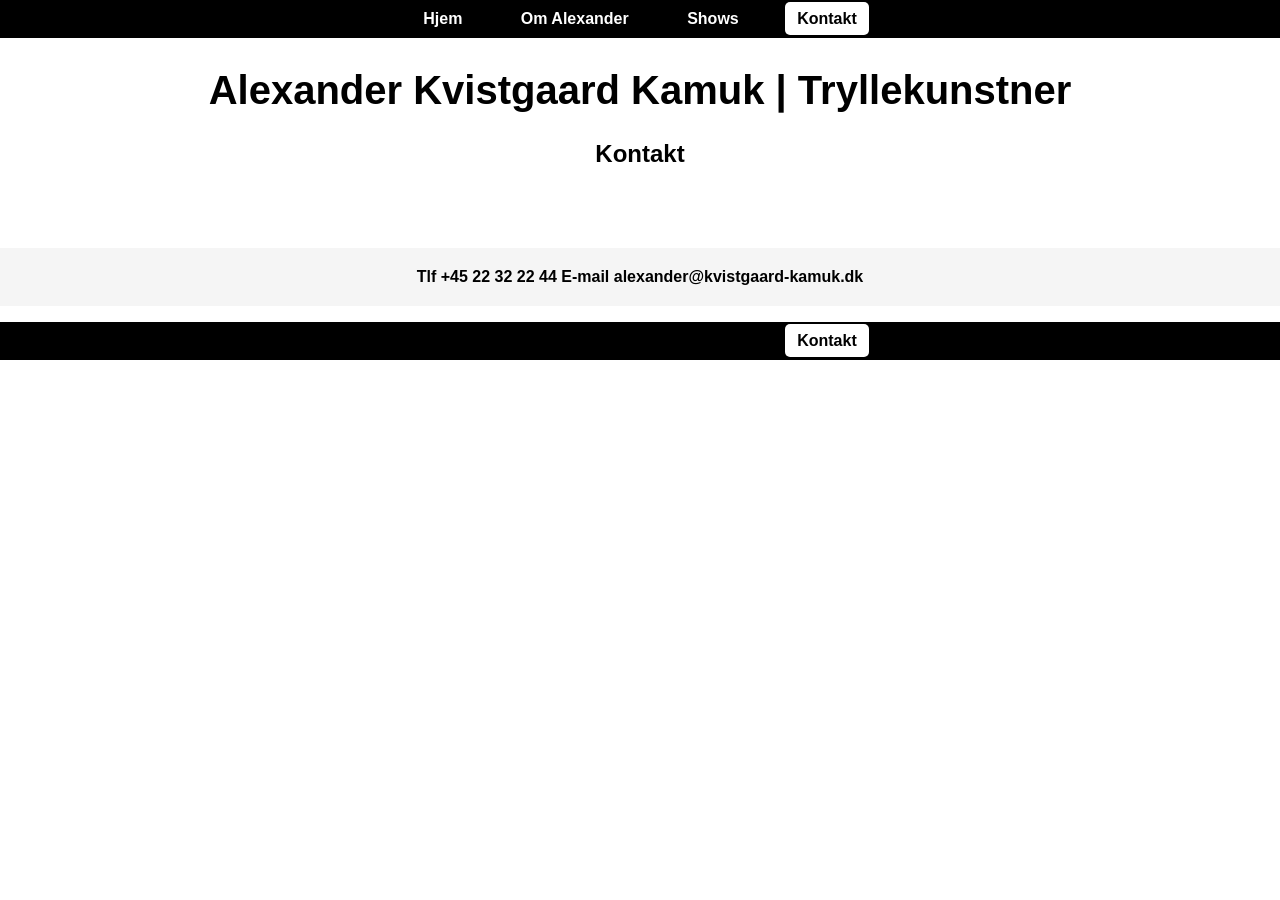
==== kontakt.html @ c065ff31 "minor fixes" ====
<!doctype html>
<html>
  <head>
    <title>Alexander Kvistgaard Kamuk - Tryllekunstner</title>
    <link rel="stylesheet" href="style.css" />
    <link rel="icon" type="image/x-icon" href="images/favicon3.ico" />
    <meta name="viewport" content="width=device-width, initial-scale=1.0" />
  </head>
  <body>
    <header>
      <nav>
        <a href="index.html">Hjem</a>
        <a href="om.html">Om Alexander</a>
        <a href="shows.html">Shows</a>
        <a href="kontakt.html" class="active">Kontakt</a>
      </nav>
    </header>

    <main>
      <h1>Alexander Kvistgaard Kamuk | Tryllekunstner</h1>
      <h2>Kontakt</h2>
    </main>

    <footer>
      <p>
        Tlf <a href="tel:+4522322244">+45 22 32 22 44</a> E-mail
        <a href="mailto:alexander@kvistgaard-kamuk.dk"
          >alexander@kvistgaard-kamuk.dk</a
        >
      </p>
      <nav>
        <a href="index.html">Hjem</a>
        <a href="om.html">Om Alexander</a>
        <a href="shows.html">Shows</a>
        <a href="kontakt.html" class="active">Kontakt</a>
      </nav>
    </footer>
  </body>
</html>
---- style.css ----
body {
  background-color: white;
  margin: 0;
  font-family: Arial, Helvetica, sans-serif;
}

h1 {
  font-size: 2.5rem;
  text-align: center;
  margin-top: 10px;
}
img {
  display: block;
  margin: 20px auto;
  width: 800px;
  max-width: 90%;
  height: auto;
  border-radius: 10px;
}

nav {
  text-align: center;
  background-color: black;
  padding: 10px;
}

nav a {
  color: white;
  text-decoration: none;
  margin: 0 15px;
  font-weight: bold;
  padding: 8px 12px;
  border-radius: 5px;
  transition: 0.3s;
}

nav a:hover {
  background-color: white;
  color: black;
}

nav a.active {
  background-color: white;
  color: black;
}

.hero {
  background-image: url(images/alexander_med_kort.jpg);
  background-repeat: no-repeat;
  background-attachment: fixed;
  background-size: cover;
  background-position: center;
  height: 80vh;
  position: relative;
}
.hero::before {
  content: "";
  position: absolute;
  inset: 0;
  background: rgba(0, 0, 0, 0.4);
}

@media (max-width: 600px) {
  .hero-text {
    position: absolute;
    bottom: 10%;
    left: 5%;
    color: white;
    z-index: 1;
  }

  .hero-text h1 {
    font-size: 2rem;
    margin: 0;
  }
}
  .hero-text {
    position: absolute;
    bottom: 20%;
    left: 10%;
    color: white;
    z-index: 1;
  }
main {
  padding: 20px;
  max-width: 1000px;
  margin: auto;
}
main h2 {
  text-align: center;
}

footer p {
  text-align: center;
  font-weight: bold;
  margin-top: 40px;
  padding: 20px 0;
  background-color: #f5f5f5;
}

footer a {
    color: black;
    text-decoration: none;
}

footer a:hover {
    text-decoration: underline;
}
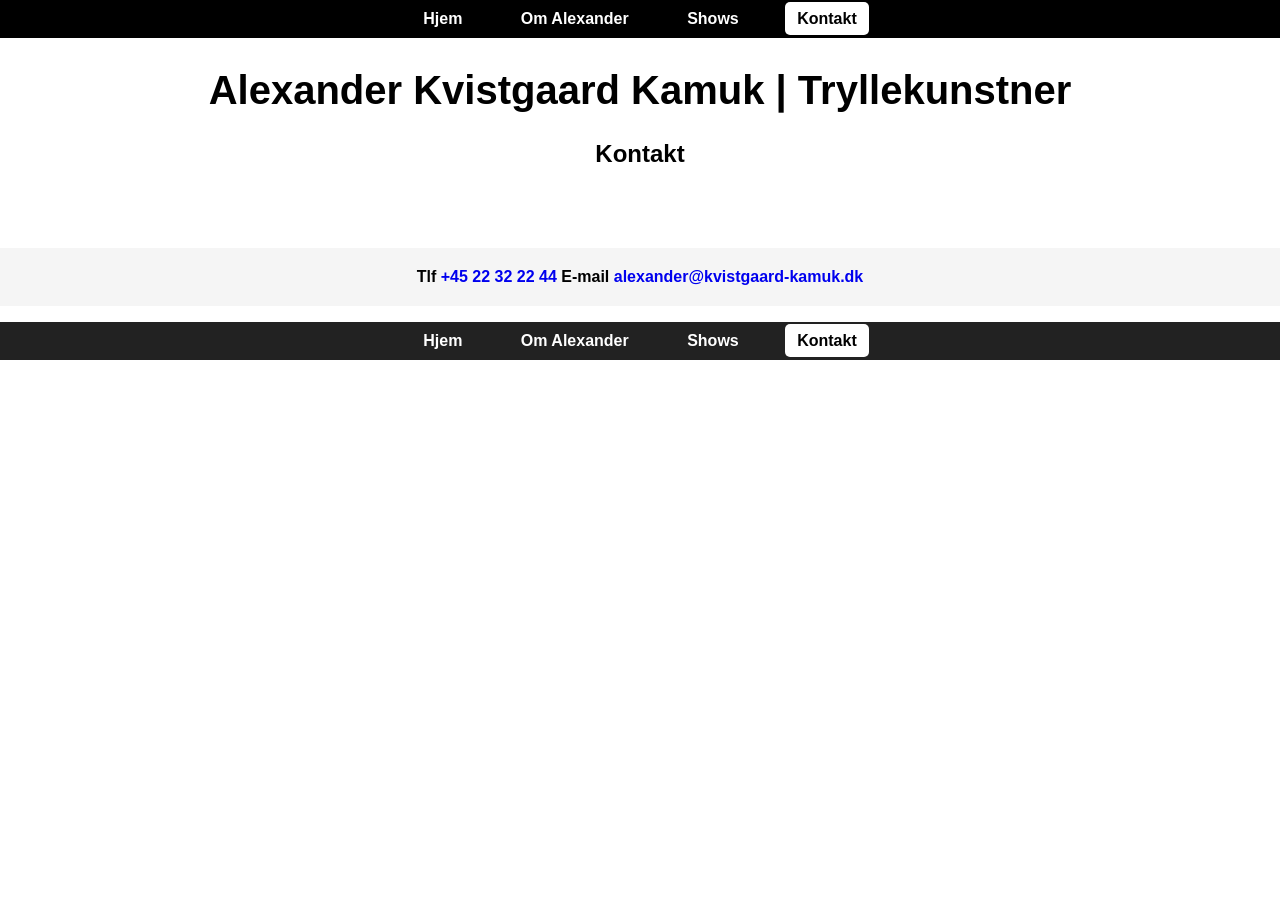
==== commit c55ddd86: "favicon changes" ====
--- a/kontakt.html
+++ b/kontakt.html
@@ -3,7 +3,7 @@
   <head>
     <title>Alexander Kvistgaard Kamuk - Tryllekunstner</title>
     <link rel="stylesheet" href="style.css" />
-    <link rel="icon" type="image/x-icon" href="images/favicon3.ico" />
+    <link rel="icon" type="image/x-icon" href="images/favicon10.ico" />
     <meta name="viewport" content="width=device-width, initial-scale=1.0" />
   </head>
   <body>
--- a/style.css
+++ b/style.css
@@ -1,5 +1,6 @@
 body {
   background-color: white;
+  color: black;
   margin: 0;
   font-family: Arial, Helvetica, sans-serif;
 }
@@ -35,8 +36,9 @@
 }
 
 nav a:hover {
-  background-color: white;
+  background-color: gold;
   color: black;
+  text-decoration: underline;
 }
 
 nav a.active {
@@ -50,7 +52,7 @@
   background-attachment: fixed;
   background-size: cover;
   background-position: center;
-  height: 80vh;
+  height: 100vh;
   position: relative;
 }
 .hero::before {
@@ -74,13 +76,13 @@
     margin: 0;
   }
 }
-  .hero-text {
-    position: absolute;
-    bottom: 20%;
-    left: 10%;
-    color: white;
-    z-index: 1;
-  }
+.hero-text {
+  position: absolute;
+  bottom: 20%;
+  left: 10%;
+  color: white;
+  z-index: 1;
+}
 main {
   padding: 20px;
   max-width: 1000px;
@@ -90,6 +92,9 @@
   text-align: center;
 }
 
+main h3 {
+  text-align: center;
+}
 footer p {
   text-align: center;
   font-weight: bold;
@@ -98,11 +103,22 @@
   background-color: #f5f5f5;
 }
 
-footer a {
-    color: black;
-    text-decoration: none;
+footer p a {
+  text-decoration: none;
 }
 
-footer a:hover {
-    text-decoration: underline;
+footer p a:hover {
+  text-decoration: underline;
 }
+
+footer nav a {
+  color: white;
+  text-decoration: none;
+}
+footer nav a:hover {
+  text-decoration: underline;
+}
+
+footer nav {
+  background-color: #222;
+}
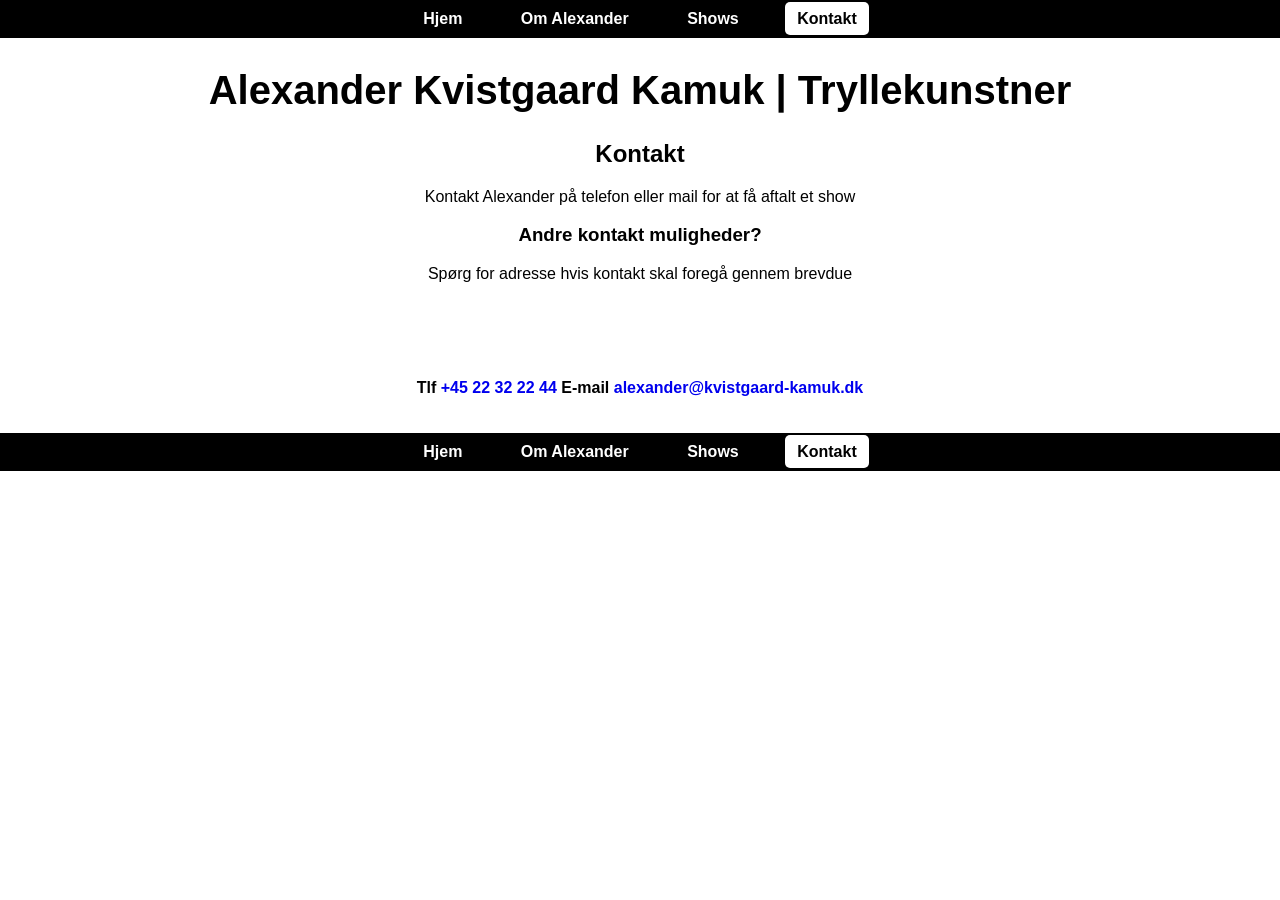
==== commit 991c5b20: "forgot to branch out, but features added" ====
--- a/kontakt.html
+++ b/kontakt.html
@@ -19,6 +19,9 @@
     <main>
       <h1>Alexander Kvistgaard Kamuk | Tryllekunstner</h1>
       <h2>Kontakt</h2>
+      <p style="text-align: center;">Kontakt Alexander på telefon eller mail for at få aftalt et show</p>
+      <h3>Andre kontakt muligheder?</h3>
+      <p style="text-align: center;">Spørg for adresse hvis kontakt skal foregå gennem brevdue</p>
     </main>
 
     <footer>
--- a/style.css
+++ b/style.css
@@ -47,12 +47,14 @@
 }
 
 .hero {
+  overflow: hidden;
   background-image: url(images/alexander_med_kort.jpg);
   background-repeat: no-repeat;
   background-attachment: fixed;
   background-size: cover;
   background-position: center;
   height: 100vh;
+  width: 100%;
   position: relative;
 }
 .hero::before {
@@ -62,6 +64,13 @@
   background: rgba(0, 0, 0, 0.4);
 }
 
+.hero-text {
+  position: absolute;
+  bottom: 20%;
+  left: 10%;
+  color: white;
+  z-index: 1;
+}
 @media (max-width: 600px) {
   .hero-text {
     position: absolute;
@@ -76,13 +85,6 @@
     margin: 0;
   }
 }
-.hero-text {
-  position: absolute;
-  bottom: 20%;
-  left: 10%;
-  color: white;
-  z-index: 1;
-}
 main {
   padding: 20px;
   max-width: 1000px;
@@ -95,12 +97,13 @@
 main h3 {
   text-align: center;
 }
+
 footer p {
   text-align: center;
   font-weight: bold;
   margin-top: 40px;
   padding: 20px 0;
-  background-color: #f5f5f5;
+  background-color: white;
 }
 
 footer p a {
@@ -120,5 +123,5 @@
 }
 
 footer nav {
-  background-color: #222;
+  background-color: black;
 }
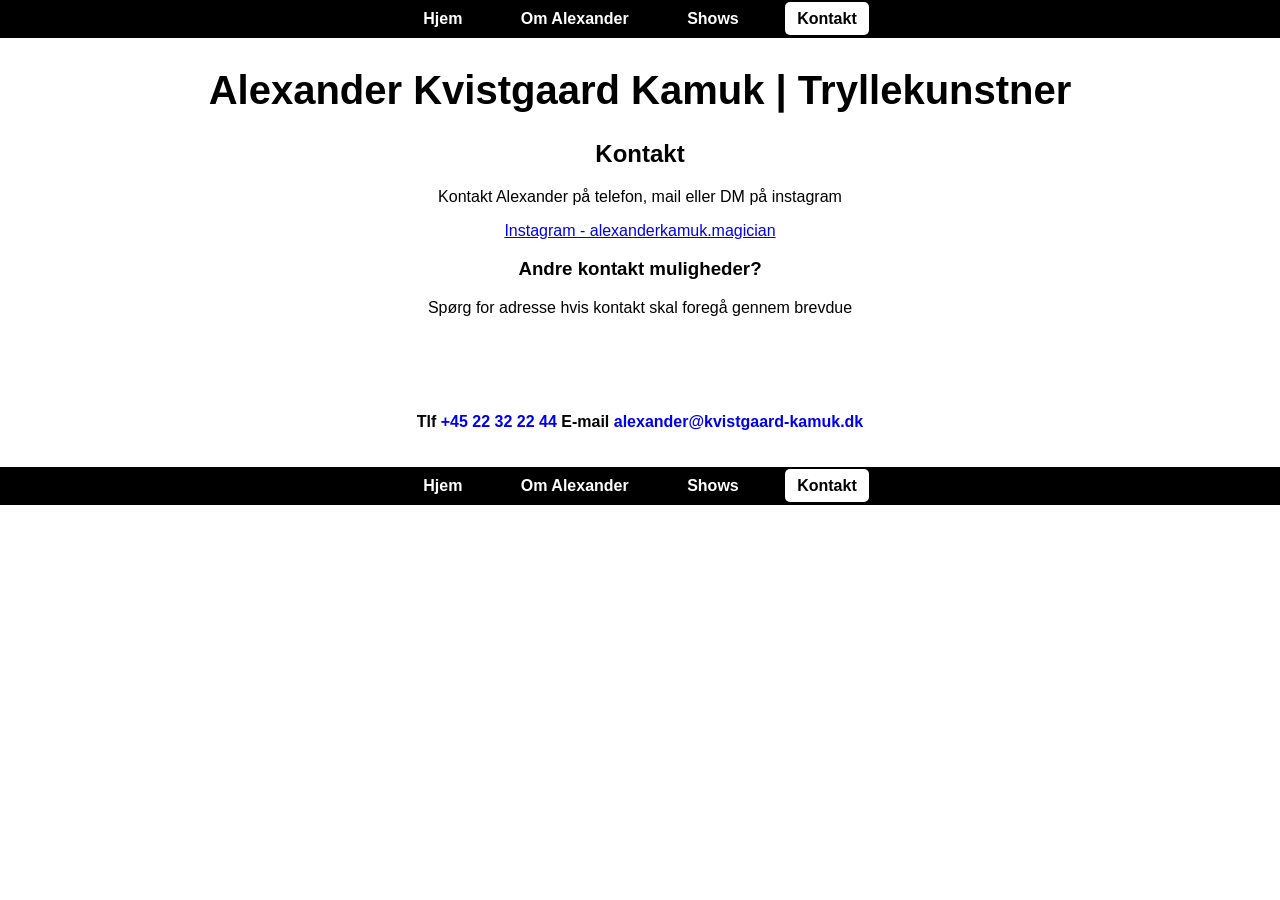
==== commit ea93d065: "mindre ændrinnger" ====
--- a/kontakt.html
+++ b/kontakt.html
@@ -19,9 +19,12 @@
     <main>
       <h1>Alexander Kvistgaard Kamuk | Tryllekunstner</h1>
       <h2>Kontakt</h2>
-      <p style="text-align: center;">Kontakt Alexander på telefon eller mail for at få aftalt et show</p>
+      <p style="text-align: center;">Kontakt Alexander på telefon, mail eller DM på instagram</p>
+      <p style="text-align: center;"><a style="text-align: center; " href="https://www.instagram.com/alexanderkamuk.magician?utm_source=qr">Instagram - alexanderkamuk.magician</a></p>
+
       <h3>Andre kontakt muligheder?</h3>
       <p style="text-align: center;">Spørg for adresse hvis kontakt skal foregå gennem brevdue</p>
+
     </main>
 
     <footer>
--- a/style.css
+++ b/style.css
@@ -50,40 +50,45 @@
   overflow: hidden;
   background-image: url(images/alexander_med_kort.jpg);
   background-repeat: no-repeat;
-  background-attachment: fixed;
-  background-size: cover;
-  background-position: center;
+  background-attachment: scroll;
+  background-size: contain;
+
+
   height: 100vh;
   width: 100%;
+
   position: relative;
+
+  display: flex;
+  align-items: flex-end;
 }
 .hero::before {
   content: "";
   position: absolute;
   inset: 0;
-  background: rgba(0, 0, 0, 0.4);
+  background: rgba(0, 0, 0, 0);
+}
+.hero-text {
+  position: relative;
+  padding: 20px;
+  color: black;
+  z-index: 1;
+  max-width: 900px;
 }
 
-.hero-text {
-  position: absolute;
-  bottom: 20%;
-  left: 10%;
-  color: white;
-  z-index: 1;
+@media (max-width: 600px) {
+ .hero {
+  background-attachment: scroll;
 }
-@media (max-width: 600px) {
   .hero-text {
-    position: absolute;
-    bottom: 10%;
-    left: 5%;
-    color: white;
-    z-index: 1;
+    padding: 15px;
+}
+
+  .hero-text h1 {
+    font-size: 1.8rem;
+    margin: 0;
   }
 
-  .hero-text h1 {
-    font-size: 2rem;
-    margin: 0;
-  }
 }
 main {
   padding: 20px;
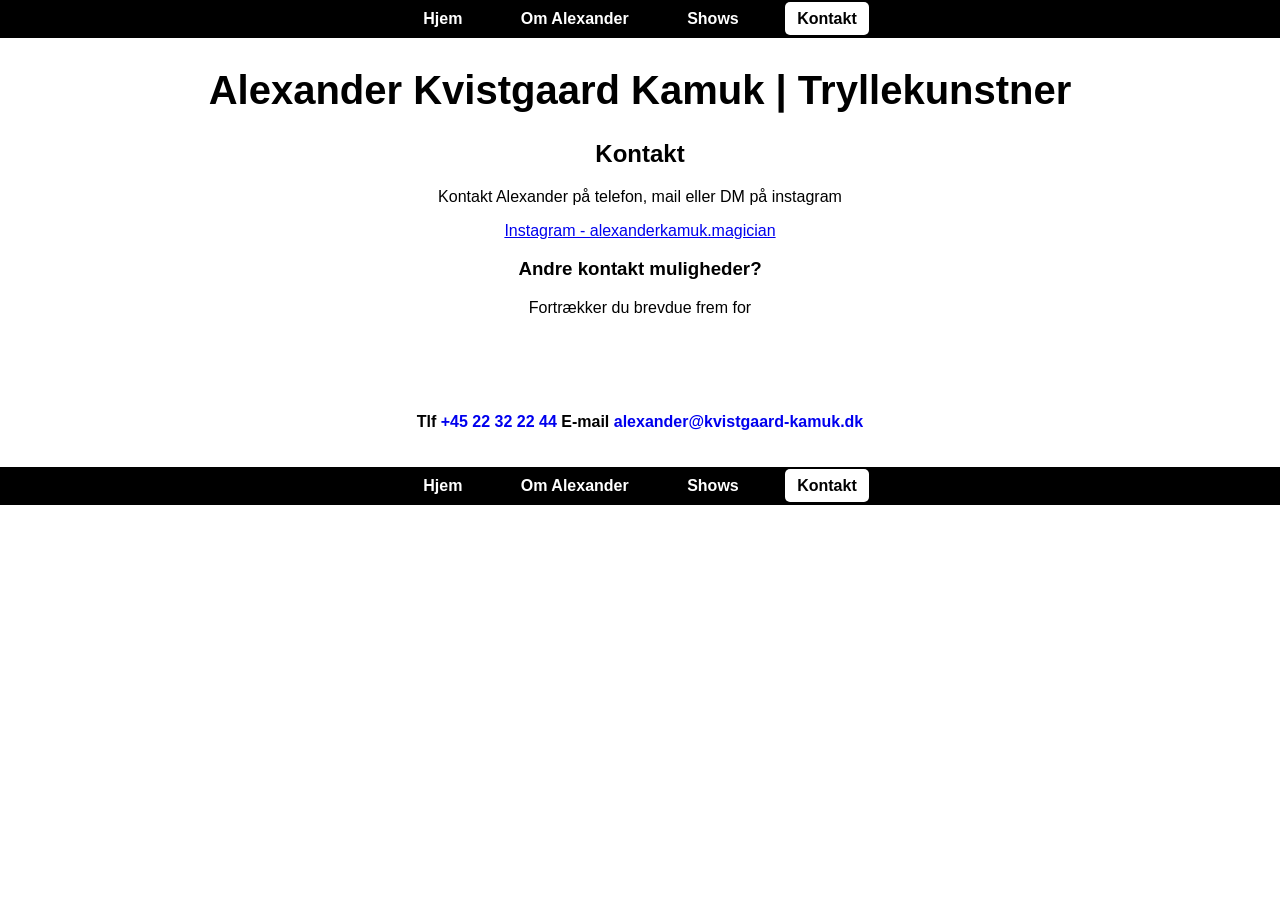
==== commit 97a52d7a: "pictures added" ====
--- a/kontakt.html
+++ b/kontakt.html
@@ -23,7 +23,7 @@
       <p style="text-align: center;"><a style="text-align: center; " href="https://www.instagram.com/alexanderkamuk.magician?utm_source=qr">Instagram - alexanderkamuk.magician</a></p>
 
       <h3>Andre kontakt muligheder?</h3>
-      <p style="text-align: center;">Spørg for adresse hvis kontakt skal foregå gennem brevdue</p>
+      <p style="text-align: center;">Fortrækker du brevdue frem for </p>
 
     </main>
 
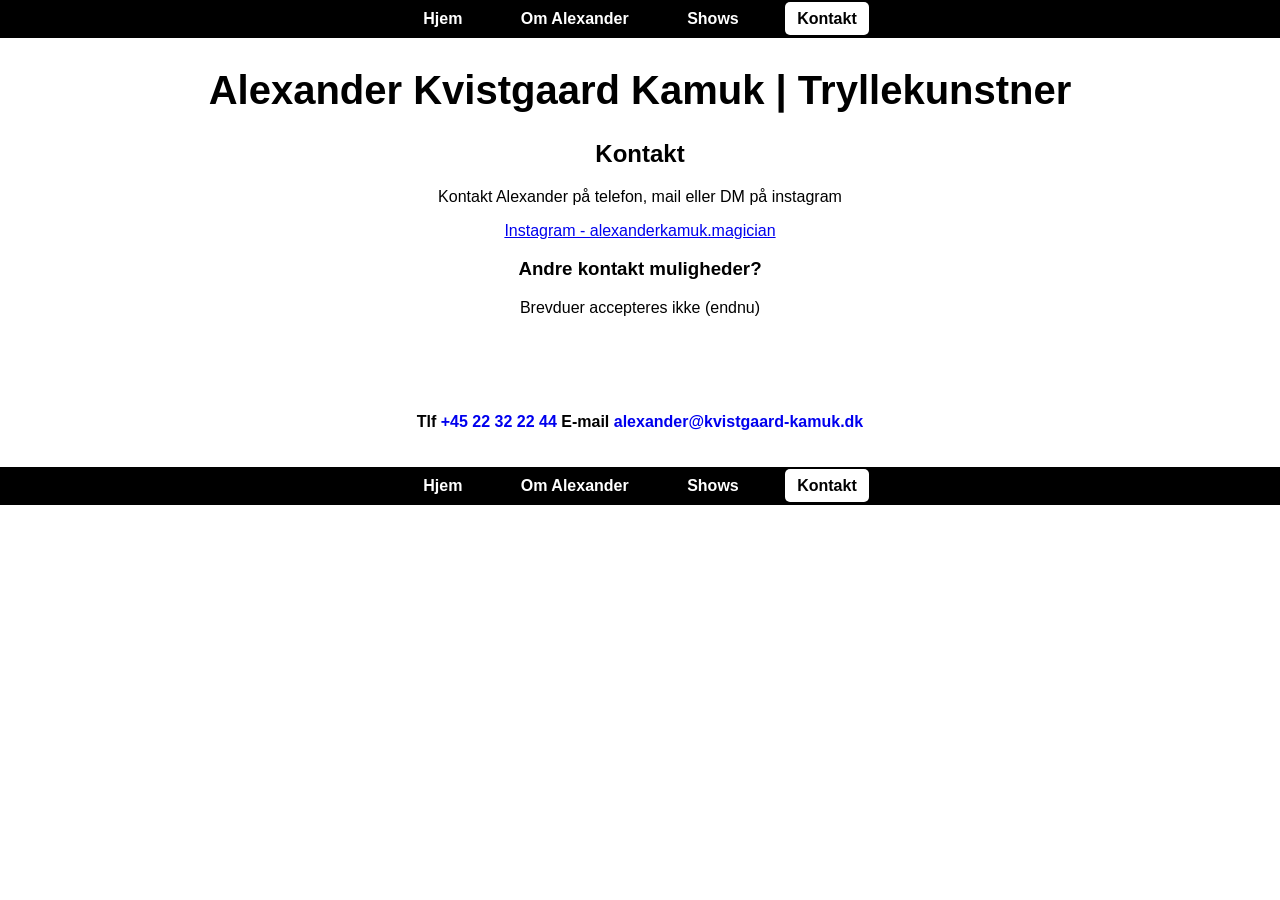
==== commit 3a38c00c: "small fixes" ====
--- a/kontakt.html
+++ b/kontakt.html
@@ -3,7 +3,7 @@
   <head>
     <title>Alexander Kvistgaard Kamuk - Tryllekunstner</title>
     <link rel="stylesheet" href="style.css" />
-    <link rel="icon" type="image/x-icon" href="images/favicon10.ico" />
+    <link rel="icon" type="image/x-icon" href="img/favicon10.ico" />
     <meta name="viewport" content="width=device-width, initial-scale=1.0" />
   </head>
   <body>
@@ -23,7 +23,7 @@
       <p style="text-align: center;"><a style="text-align: center; " href="https://www.instagram.com/alexanderkamuk.magician?utm_source=qr">Instagram - alexanderkamuk.magician</a></p>
 
       <h3>Andre kontakt muligheder?</h3>
-      <p style="text-align: center;">Fortrækker du brevdue frem for </p>
+      <p style="text-align: center;">Brevduer accepteres ikke (endnu)</p>
 
     </main>
 
--- a/style.css
+++ b/style.css
@@ -48,10 +48,11 @@
 
 .hero {
   overflow: hidden;
-  background-image: url(images/alexander_med_kort.jpg);
+  background-image: url(img/alexander_med_kort.jpg);
   background-repeat: no-repeat;
   background-attachment: scroll;
-  background-size: contain;
+  background-size: cover;
+  background-position: center;
 
 
   height: 100vh;
@@ -60,7 +61,7 @@
   position: relative;
 
   display: flex;
-  align-items: flex-end;
+  align-items: flex-start;
 }
 .hero::before {
   content: "";
@@ -71,7 +72,7 @@
 .hero-text {
   position: relative;
   padding: 20px;
-  color: black;
+  color: whitesmoke;
   z-index: 1;
   max-width: 900px;
 }
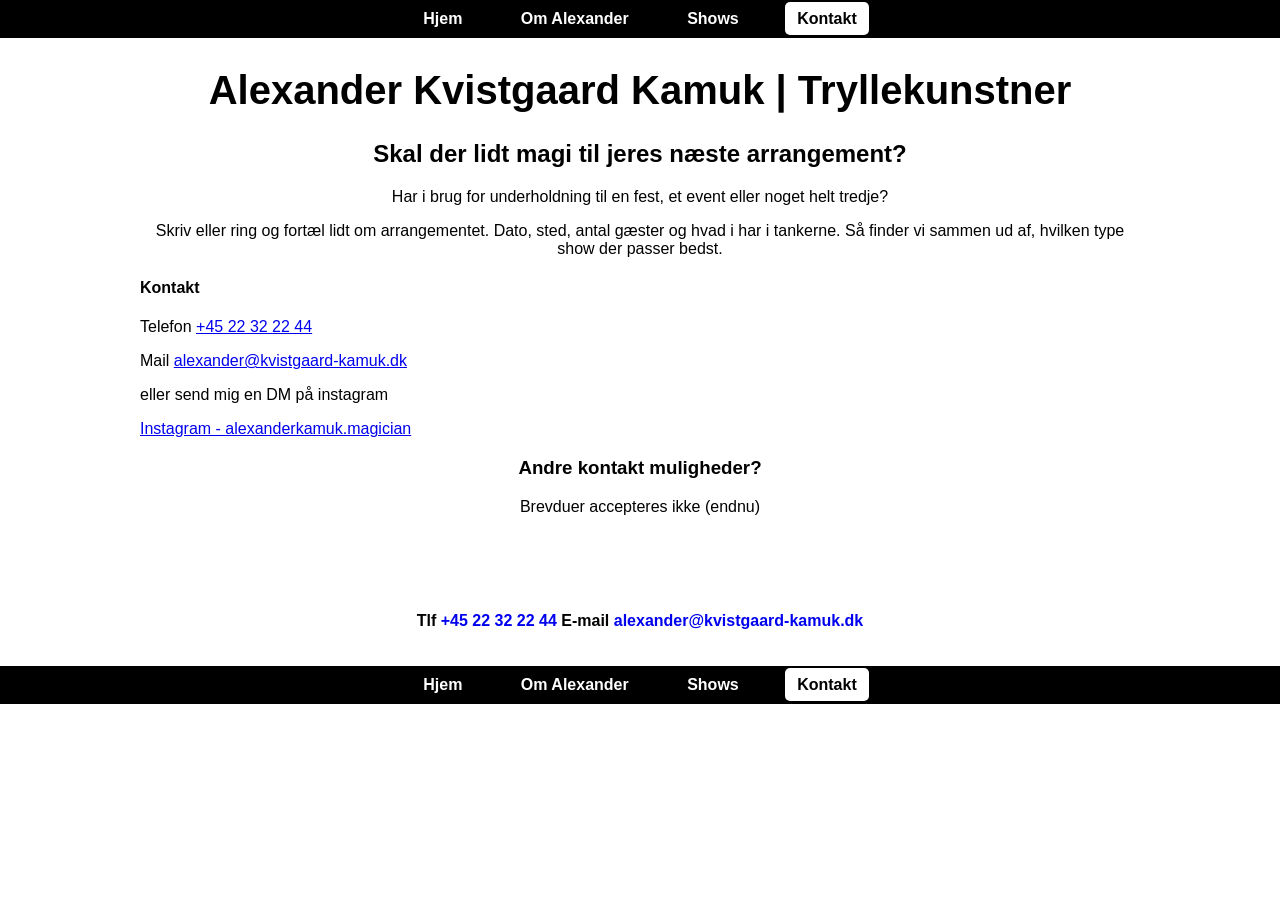
==== commit e7c9d572: "generel improvements" ====
--- a/kontakt.html
+++ b/kontakt.html
@@ -18,9 +18,19 @@
 
     <main>
       <h1>Alexander Kvistgaard Kamuk | Tryllekunstner</h1>
-      <h2>Kontakt</h2>
-      <p style="text-align: center;">Kontakt Alexander på telefon, mail eller DM på instagram</p>
-      <p style="text-align: center;"><a style="text-align: center; " href="https://www.instagram.com/alexanderkamuk.magician?utm_source=qr">Instagram - alexanderkamuk.magician</a></p>
+      <h2>Skal der lidt magi til jeres næste arrangement?</h2>
+      <p style="text-align: center;">Har i brug for underholdning til en fest, et event eller noget helt tredje?</p>
+      <p style="text-align: center;">Skriv eller ring og fortæl lidt om arrangementet. Dato, sted, antal gæster og hvad i har i tankerne. Så finder vi sammen ud af, hvilken type show der passer bedst.</p>
+      <h4>Kontakt</h4>
+      <p>
+        Telefon <a href="tel:+4522322244">+45 22 32 22 44</a> 
+      </p>
+      <p>Mail
+        <a href="mailto:alexander@kvistgaard-kamuk.dk"
+          >alexander@kvistgaard-kamuk.dk</a
+        ></p>
+      <p>eller send mig en DM på instagram</p>
+      <p><a style="text-align: center; " href="https://www.instagram.com/alexanderkamuk.magician?utm_source=qr">Instagram - alexanderkamuk.magician</a></p>
 
       <h3>Andre kontakt muligheder?</h3>
       <p style="text-align: center;">Brevduer accepteres ikke (endnu)</p>
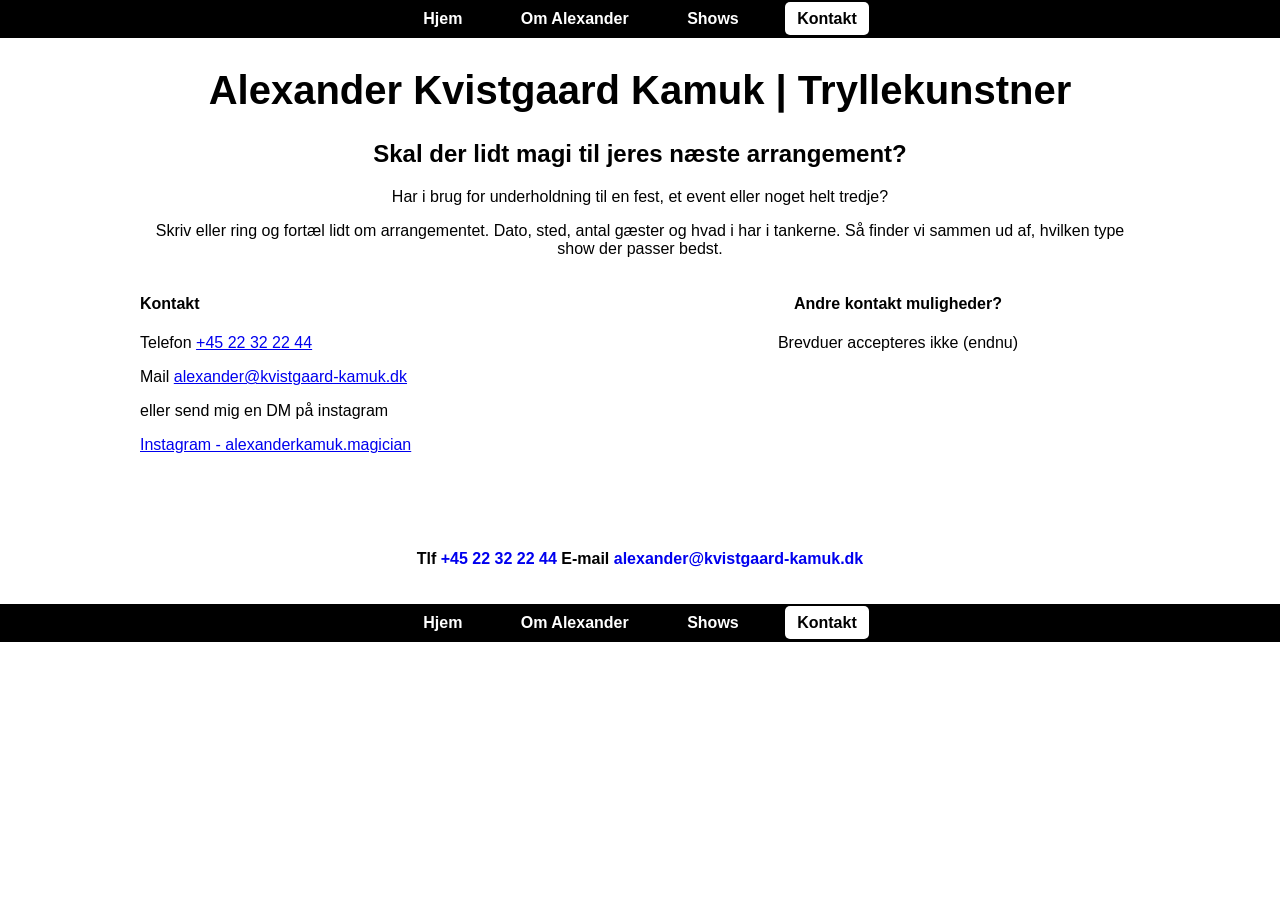
==== commit b4c6aee8: "text changes" ====
--- a/kontakt.html
+++ b/kontakt.html
@@ -19,22 +19,40 @@
     <main>
       <h1>Alexander Kvistgaard Kamuk | Tryllekunstner</h1>
       <h2>Skal der lidt magi til jeres næste arrangement?</h2>
-      <p style="text-align: center;">Har i brug for underholdning til en fest, et event eller noget helt tredje?</p>
-      <p style="text-align: center;">Skriv eller ring og fortæl lidt om arrangementet. Dato, sted, antal gæster og hvad i har i tankerne. Så finder vi sammen ud af, hvilken type show der passer bedst.</p>
-      <h4>Kontakt</h4>
-      <p>
-        Telefon <a href="tel:+4522322244">+45 22 32 22 44</a> 
+      <p style="text-align: center">
+        Har i brug for underholdning til en fest, et event eller noget helt
+        tredje?
       </p>
-      <p>Mail
-        <a href="mailto:alexander@kvistgaard-kamuk.dk"
-          >alexander@kvistgaard-kamuk.dk</a
-        ></p>
-      <p>eller send mig en DM på instagram</p>
-      <p><a style="text-align: center; " href="https://www.instagram.com/alexanderkamuk.magician?utm_source=qr">Instagram - alexanderkamuk.magician</a></p>
+      <p style="text-align: center">
+        Skriv eller ring og fortæl lidt om arrangementet. Dato, sted, antal
+        gæster og hvad i har i tankerne. Så finder vi sammen ud af, hvilken type
+        show der passer bedst.
+      </p>
+      <div style="display: flex; gap: 2rem; width: 100%">
+        <section style="text-align: left; flex: 1; min-width: 0%">
+          <h4>Kontakt</h4>
+          <p>Telefon <a href="tel:+4522322244">+45 22 32 22 44</a></p>
+          <p>
+            Mail
+            <a href="mailto:alexander@kvistgaard-kamuk.dk"
+              >alexander@kvistgaard-kamuk.dk</a
+            >
+          </p>
+          <p>eller send mig en DM på instagram</p>
+          <p>
+            <a
+              style="text-align: center"
+              href="https://www.instagram.com/alexanderkamuk.magician?utm_source=qr"
+              >Instagram - alexanderkamuk.magician</a
+            >
+          </p>
+        </section>
 
-      <h3>Andre kontakt muligheder?</h3>
-      <p style="text-align: center;">Brevduer accepteres ikke (endnu)</p>
-
+        <section style="text-align: center; flex: 1; min-width: 0">
+          <h4>Andre kontakt muligheder?</h4>
+          <p style="text-align: center">Brevduer accepteres ikke (endnu)</p>
+        </section>
+      </div>
     </main>
 
     <footer>
--- a/style.css
+++ b/style.css
@@ -36,7 +36,7 @@
 }
 
 nav a:hover {
-  background-color: gold;
+  background-color: whitesmoke;
   color: black;
   text-decoration: underline;
 }
